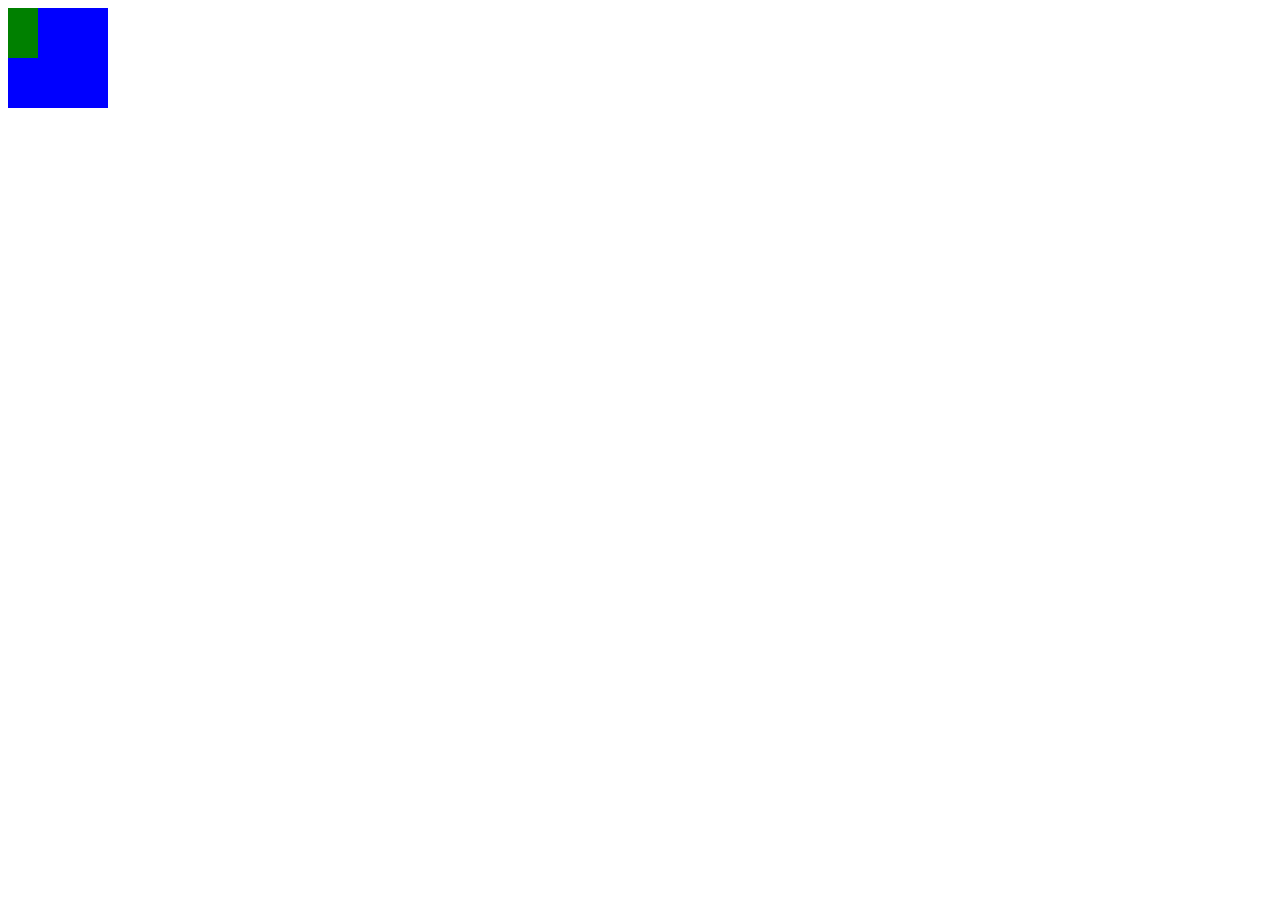
==== index.html @ efeae099 "percentage%" ====
<!DOCTYPE html>
<html lang="en">
<head>
    <meta charset="UTF-8">
    <meta name="viewport" content="width=device-width, initial-scale=1.0">
    <title>css level 2</title>
    <link rel="stylesheet" href="style.css">
    <!-- <style>
        button{
            background-color:blue;
        }
    </style> -->
</head>
 <body>
    
    <!-- <h1>Yohooooo</h1>
    <h1>This is a heading</h1>
    <h2>This is a h2 heading</h2>
    <p>This is a simple and normal paragraph</p>
    <button>click me</button> -->
    <!-- <div id="box">
        i am learning css
    </div>
    <h1 class="heading">
        this is heading1;
    </h1>
    <h2 class="heading">
        this is heading2;
    </h2>
    <h3 class="heading">
        this is heading3;
    </h3>
    <button style="background-color:pink" >
        click me;
    </button> -->
    <!-- <h1 id="h1">Heading 1 </h1>
    <h1 id="h2">Heading 2 </h1>
    <h1 id="h3">Heading 3 </h1>
    <h1 id="h4">Heading 4 </h1>
<p id="one">Lorem ipsum dolor sit amet consectetur, adipisicing elit. Corporis excepturi ex eligendi nisi, quod molestiae exercitationem iure blanditiis officiis consequatur minus, voluptas, tenetur magnam fugiat? Hic non officia veniam repellat.
Aut accusamus maxime totam vitae officiis nam, quo cumque deleniti nulla illo quod expedita atque ducimus laboriosam necessitatibus hic sapiente perferendis consectetur ipsa natus obcaecati dicta iure quibusdam. Architecto, at.
Libero unde quaerat veritatis, optio soluta quasi sapiente illo architecto accusantium quo atque nulla, voluptatibus tenetur ipsam cumque quae sunt iure aperiam. Quo tempora fuga, nesciunt excepturi velit doloremque optio.
Ipsa provident exercitationem fuga voluptatem reiciendis. Distinctio, quos! Nam quas iste, fugit eligendi quos eveniet placeat distinctio minima qui voluptatem nihil, numquam perferendis cupiditate quis, adipisci sunt! Voluptates, eos aperiam.
Necessitatibus nisi blanditiis assumenda laboriosam optio eligendi soluta, recusandae et quos minima eum debitis in repudiandae aut magnam sapiente aperiam quam magni odio, molestias nemo possimus? Doloremque esse fugit ducimus.
Magni quas in quisquam optio cumque autem alias, perferendis cum. Accusamus quibusdam cum, magnam cumque tempora voluptates dicta ab facilis nostrum itaque dolore harum. Dolore quis non beatae aliquid sed?
Consequuntur necessitatibus corrupti accusantium exercitationem repudiandae est quo ipsum nam ratione porro quibusdam obcaecati perspiciatis expedita laborum, molestiae doloribus minus nobis accusamus. Accusantium eaque id nemo, culpa quod magni voluptatum.
Quae tempore unde aliquam minus sint. Impedit atque odit nostrum laboriosam accusamus libero fugiat doloremque aperiam ipsa id officia facere, eveniet ullam nam quia veritatis corporis vitae! Corrupti, placeat quia?
Voluptatem, illum omnis? Officiis veniam sed, impedit quisquam voluptas at magni. Dolores eligendi numquam laborum hic quos molestias, beatae veniam quis deserunt voluptatum repudiandae nemo ratione doloribus! Voluptates, nostrum incidunt. -->
<!-- Natus aliquam culpa nostrum iste provident architecto, veritatis ipsum velit maiores alias unde saepe, quisquam quidem nemo quasi voluptatum tempora nam laboriosam libero! Ad, eius! Vero officiis cumque soluta cupiditate?</p> -->
<!-- <h1>Heading 1 </h1> -->
 <!-- <p id="one">Lorem ipsum, dolor sit amet consectetur adipisicing elit. Eos, eligendi a. Commodi, nulla accusantium? Molestiae rerum officia suscipit quas enim porro nam dolores soluta. Doloribus voluptatibus dignissimos consequuntur iusto minus.</p> -->
 <!-- <p id="two">para2</p>
 <p id="three">para3</p> -->
 <!-- <h1>heading</h1>
<div id="outer">
    outer
    <div id="inner">
        inner
    </div>
</div> -->
<!-- <h1>heading</h1>
    <P>Lorem ipsum dolor sit amet consectetur adipisicing elit. Expedita mollitia quia ipsa nemo soluta ratione animi quaerat iste dolorem atque, libero explicabo molestiae cumque fuga alias illum maxime assumenda error.</P>
    <button>click me</button>
    <div>
        this is a div
        </div>
        <div>
            this is a div
            </div> -->
            <!-- <div>
            </div> -->
            <!-- <div id="navbar">
               <a id="logo">amazon.in</a>
               <a href="#">Account</a>
               <a href="#">My Cart</a>
               <a href="#">Contact Us</a>
        
                
                <input placeholder="search Amazon.in">
                <button>Search</button>
                
                </div> -->
                <!-- <div id="one">box1</div>
                <div id="two">box2</div>
                <div id="three">box3</div> -->
                <!-- <button>click me</button> -->
                 <!-- <header>header</header>
                 <div id="content">
                    <div class="contentBox" style="background-color: rgba(255, 0, 0, 0.5);"></div>
                    <div class="contentBox" style="background-color: rgba(0,255,0,0.5);"></div>
                    <div class="contentBox" style="background-color: rgba(0, 0, 255, 0.5);"></div>
                 </div>
                 <footer>footer</footer> -->
                 <div id="box1">
                 <div id="box2"></div></div>
</body>
</html>



<!-- use mbn for more information about any programming topics -->
---- style.css ----
/* h1{
    color:red;
}
h2{
    color:purple;
}
p{
    color:brown;
}
button{
    color:orange;
    background-color:rgb(255,255,0);
}
body{
    background-color:#d7d6d6;
} */
 /* #box{
    background-color:blue;
    color:white;
 }
 .heading{
    color:red;
 }
 button{
    background-color:green;
 } */
  /* p{
    text-align:right;
    text-decoration: red underline;
  }
  h1{
    text-align:center; */
    /* text-decoration:overline; */
    /* text-decoration:underline overline; */
    /* text-decoration:line-through; */
  /* } */
/* #h1{
   font-weight:normal;
}
#h2{
   font-weight:bold;
}
#h3{
   font-weight:bolder;
}
#h4{
   font-weight:lighter;
} */
/* #one{
   font-family:arial;
} */
/* #one{
   font-family:roboto,arial;
} */
 /* #one{
   font-size:25px;
 }
 #two{
   font-size:10px;
 } */
  /* #one{ */
   /* line-height:50px; */
   /* text-transform:uppercase; */
   /* text-transform:lowercase; */
   /* text-transform:capitalize; */
  /* } */
  /* h1{
   text-align:center;
   text-transform:capitalize;
  }
  *{
   font-family:'Times New Roman', Times, serif;
  }
  #outer{
   font-size:25px;
  }
  #inner{
   font-size:10px;
  } */
   /* div{ */
      /* height:100px; */
      /* background-color:pink; */
      /* width:200px; */
      /* border-width:2px;
      border-style:solid;
      border-color:blue; */
      /* border:2px solid blue; */
      /* border-radius:10px; */
      /* border-radius:50%; */
      /* padding-left:25px; */
      /* padding-right:25px; */
      /* padding-top:25px; */
      /* padding-bottom:25px; */
      /* padding:1px 2px 3px 4px; */
      /* padding:25px; */
      /* margin-top:50px;
      margin-bottom:50px;
      margin-left:50px;
      margin-right:50px; */
      /* margin:50px; */
      /* margin:1px 2px 3px 4px; */
   /* } */
   /* *{
      padding:0;
      margin:0;
      color:white;
   }
   #navbar{ */
      /* height:100px;
      width:100px; */
      /* height:60px;
      background-color:#0f1111;
      
   }
   button{
      background-color:#f08804;
   }
 #logo{
   color:#f08804;
   font-size:25px;
 }
 a{
   margin-right:100px;
   text-decoration:none;
 } */
  /* div{
   background-color: pink;
   display:inline;
  }
  button{
   display:block;
  }
   */
   /* #one{
      width:100px;
      height:100px;
      background-color:blue;
      margin:25px;
      padding:25px;
      display:inline-block;
   } */
   /* #two{
      width:100px;
      height:100px;
      background-color:green;
       margin:25px;
      padding:25px;
      display:inline-block;
   } */
   /* #three{
      width:100px;
      height:100px;
      background-color:rgba(255,0,0,0.5);
       margin:25px;
      padding:25px;
      display:inline-block;
   } */
    /* #three{
      display:none;
    } */
     /* #two{
      visibility:hidden;
     } */
      /* .contentBox{
   width:100px;
   height:100px;
   border:2px solid blue;
   display:inline-block;
      }
       */
       #box1{
         height:100px;
         width:100px;
         background-color:blue;
       }
       #box2{
         height:50px;
         /* width:50px; */
         width:30%;
         background-color:green;
       }
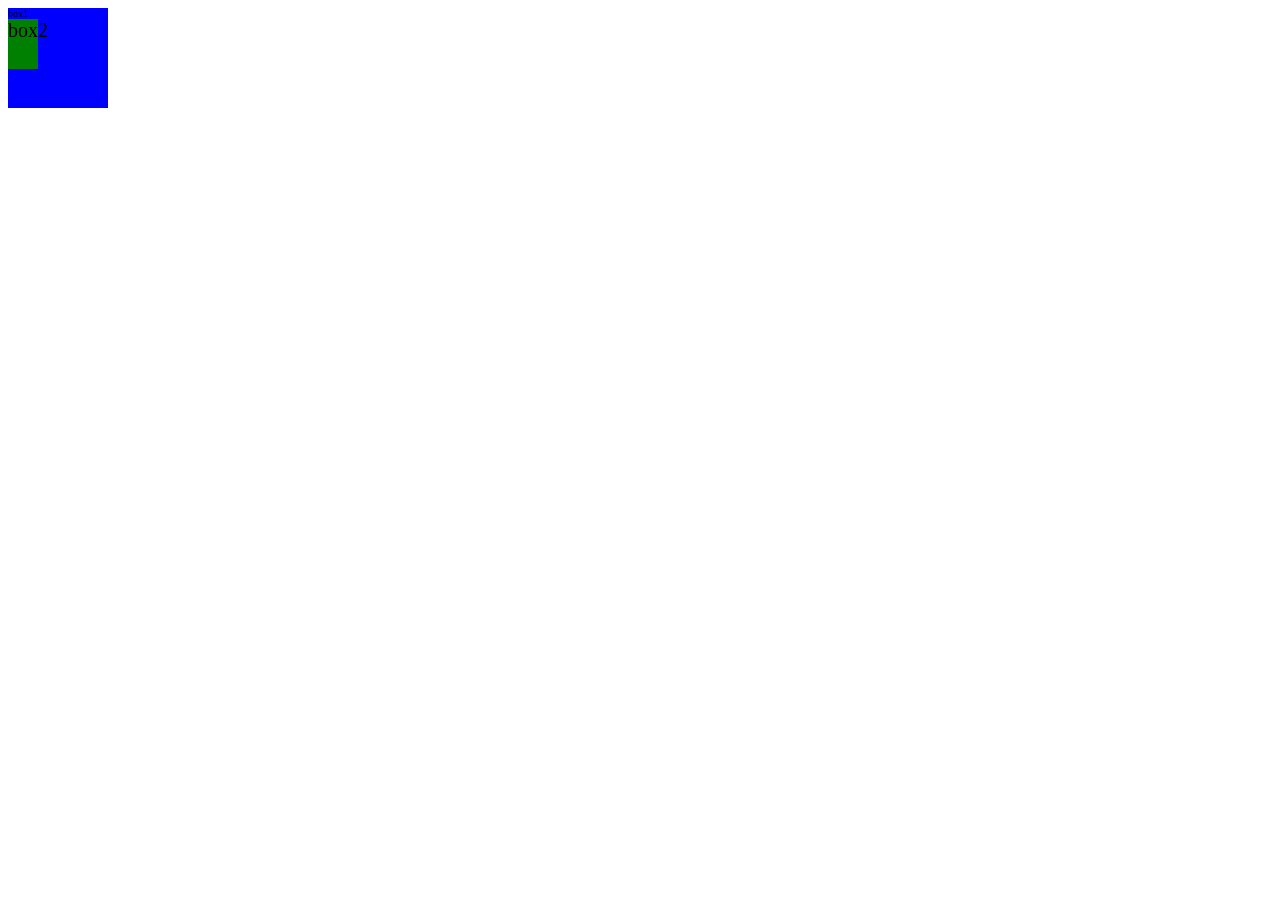
==== commit 31e88d6d: "em" ====
--- a/index.html
+++ b/index.html
@@ -92,7 +92,8 @@
                  </div>
                  <footer>footer</footer> -->
                  <div id="box1">
-                 <div id="box2"></div></div>
+                    box1
+                 <div id="box2">box2</div></div>
 </body>
 </html>
 
--- a/style.css
+++ b/style.css
@@ -172,10 +172,12 @@
          height:100px;
          width:100px;
          background-color:blue;
+         font-size:10px;
        }
        #box2{
          height:50px;
          /* width:50px; */
          width:30%;
          background-color:green;
+         font-size:2em;
        }
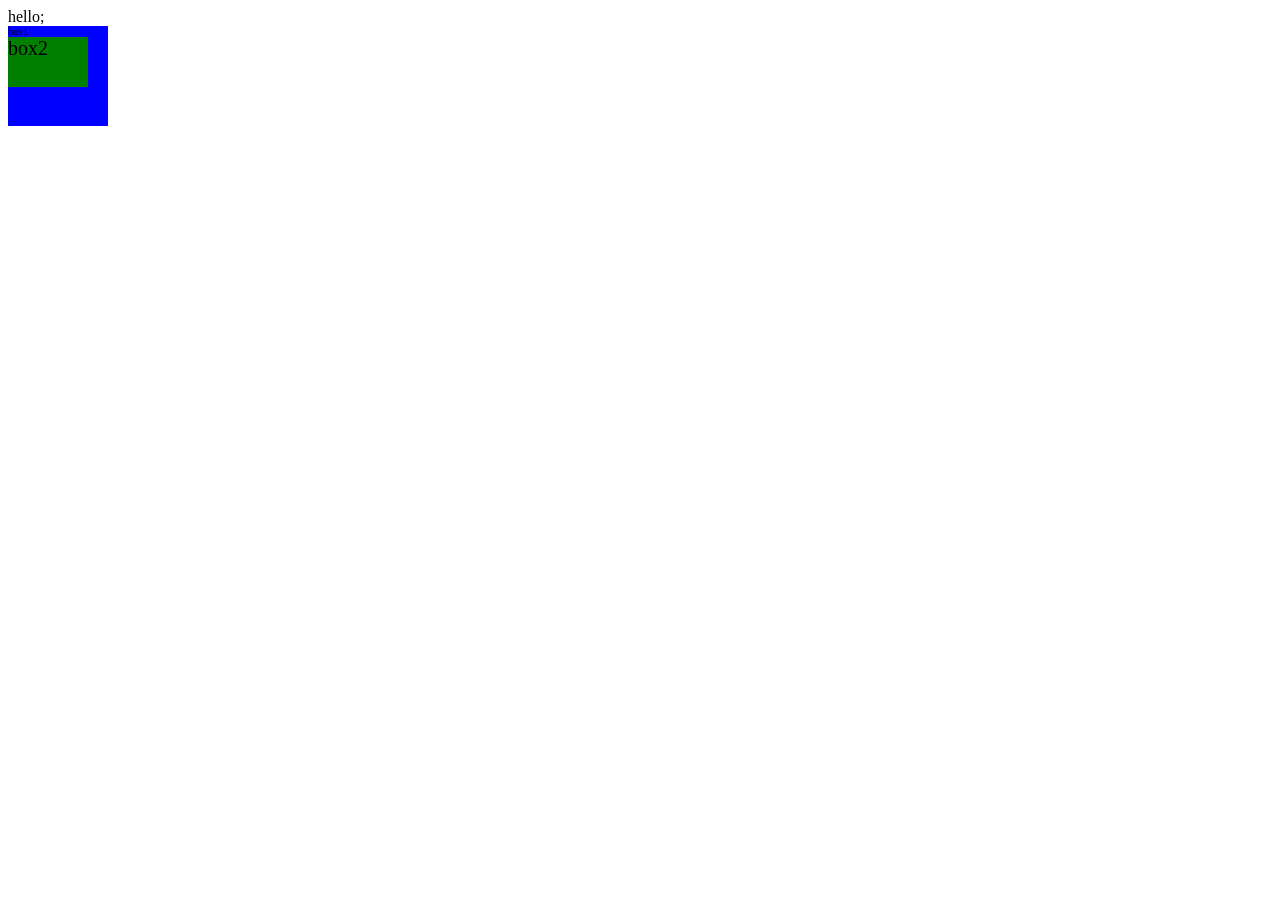
==== commit aad2d378: "rem" ====
--- a/index.html
+++ b/index.html
@@ -12,7 +12,7 @@
     </style> -->
 </head>
  <body>
-    
+    hello;
     <!-- <h1>Yohooooo</h1>
     <h1>This is a heading</h1>
     <h2>This is a h2 heading</h2>
--- a/style.css
+++ b/style.css
@@ -180,4 +180,5 @@
          width:30%;
          background-color:green;
          font-size:2em;
+         width:5rem;
        }
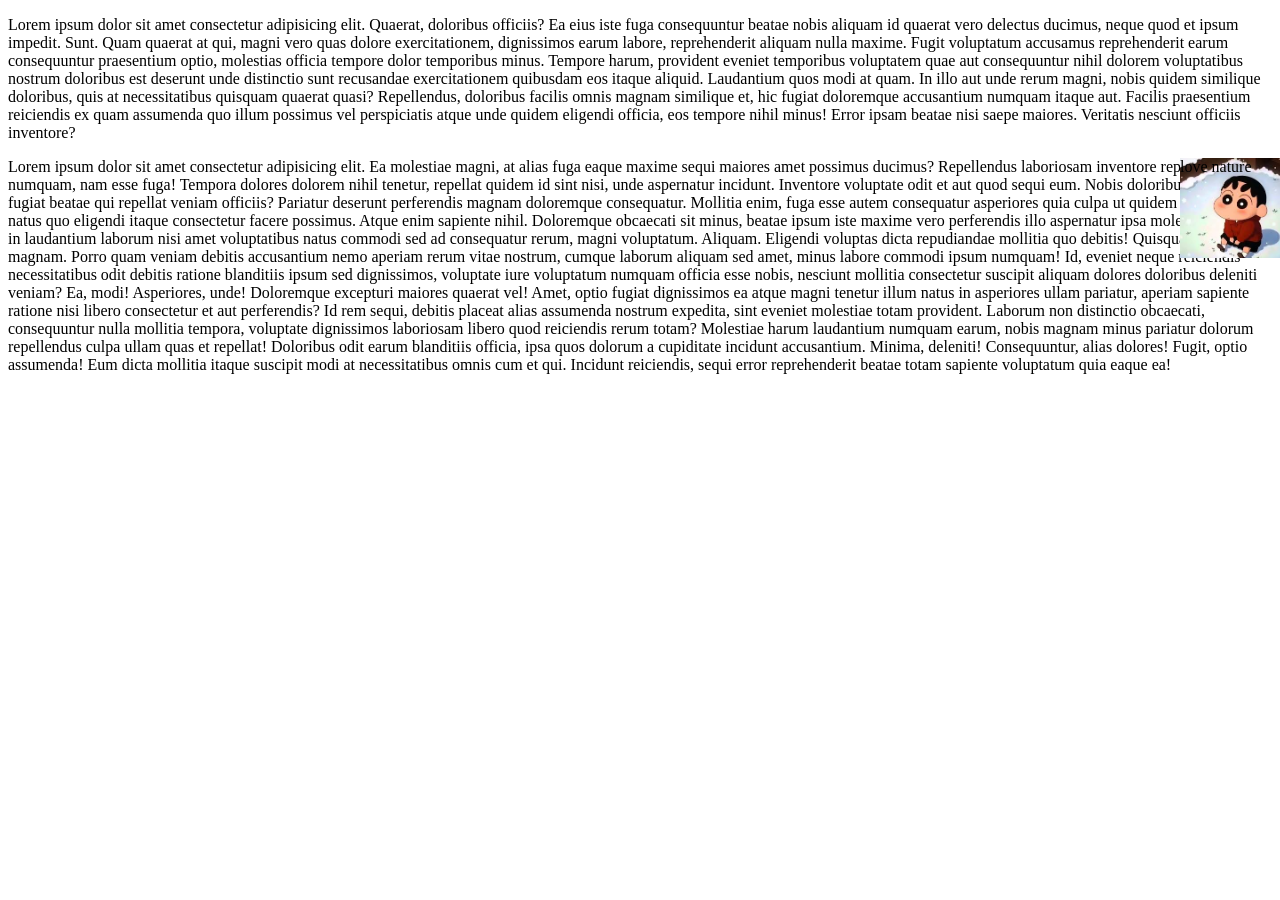
==== commit b478a0f2: "practise set 5" ====
--- a/index.html
+++ b/index.html
@@ -12,7 +12,7 @@
     </style> -->
 </head>
  <body>
-    hello;
+    
     <!-- <h1>Yohooooo</h1>
     <h1>This is a heading</h1>
     <h2>This is a h2 heading</h2>
@@ -91,10 +91,26 @@
                     <div class="contentBox" style="background-color: rgba(0, 0, 255, 0.5);"></div>
                  </div>
                  <footer>footer</footer> -->
-                 <div id="box1">
+                 <!-- <div id="box1">
                     box1
-                 <div id="box2">box2</div></div>
-</body>
+                 <div id="box2">box2</div></div> -->
+                 <p>Lorem ipsum dolor sit amet consectetur adipisicing elit. Quaerat, doloribus officiis? Ea eius iste fuga consequuntur beatae nobis aliquam id quaerat vero delectus ducimus, neque quod et ipsum impedit. Sunt.
+                 Quam quaerat at qui, magni vero quas dolore exercitationem, dignissimos earum labore, reprehenderit aliquam nulla maxime. Fugit voluptatum accusamus reprehenderit earum consequuntur praesentium optio, molestias officia tempore dolor temporibus minus.
+                 Tempore harum, provident eveniet temporibus voluptatem quae aut consequuntur nihil dolorem voluptatibus nostrum doloribus est deserunt unde distinctio sunt recusandae exercitationem quibusdam eos itaque aliquid. Laudantium quos modi at quam.
+                 In illo aut unde rerum magni, nobis quidem similique doloribus, quis at necessitatibus quisquam quaerat quasi? Repellendus, doloribus facilis omnis magnam similique et, hic fugiat doloremque accusantium numquam itaque aut.
+                 Facilis praesentium reiciendis ex quam assumenda quo illum possimus vel perspiciatis atque unde quidem eligendi officia, eos tempore nihil minus! Error ipsam beatae nisi saepe maiores. Veritatis nesciunt officiis inventore?</p>
+                 <div>love nature</div>
+               <p>Lorem ipsum dolor sit amet consectetur adipisicing elit. Ea molestiae magni, at alias fuga eaque maxime sequi maiores amet possimus ducimus? Repellendus laboriosam inventore repellat enim numquam, nam esse fuga!
+               Tempora dolores dolorem nihil tenetur, repellat quidem id sint nisi, unde aspernatur incidunt. Inventore voluptate odit et aut quod sequi eum. Nobis doloribus provident fugiat beatae qui repellat veniam officiis?
+               Pariatur deserunt perferendis magnam doloremque consequatur. Mollitia enim, fuga esse autem consequatur asperiores quia culpa ut quidem eaque quos natus quo eligendi itaque consectetur facere possimus. Atque enim sapiente nihil.
+               Doloremque obcaecati sit minus, beatae ipsum iste maxime vero perferendis illo aspernatur ipsa molestiae, ratione in laudantium laborum nisi amet voluptatibus natus commodi sed ad consequatur rerum, magni voluptatum. Aliquam.
+               Eligendi voluptas dicta repudiandae mollitia quo debitis! Quisquam, molestias magnam. Porro quam veniam debitis accusantium nemo aperiam rerum vitae nostrum, cumque laborum aliquam sed amet, minus labore commodi ipsum numquam!
+               Id, eveniet neque reiciendis necessitatibus odit debitis ratione blanditiis ipsum sed dignissimos, voluptate iure voluptatum numquam officia esse nobis, nesciunt mollitia consectetur suscipit aliquam dolores doloribus deleniti veniam? Ea, modi!
+               Asperiores, unde! Doloremque excepturi maiores quaerat vel! Amet, optio fugiat dignissimos ea atque magni tenetur illum natus in asperiores ullam pariatur, aperiam sapiente ratione nisi libero consectetur et aut perferendis?
+               Id rem sequi, debitis placeat alias assumenda nostrum expedita, sint eveniet molestiae totam provident. Laborum non distinctio obcaecati, consequuntur nulla mollitia tempora, voluptate dignissimos laboriosam libero quod reiciendis rerum totam?
+               Molestiae harum laudantium numquam earum, nobis magnam minus pariatur dolorum repellendus culpa ullam quas et repellat! Doloribus odit earum blanditiis officia, ipsa quos dolorum a cupiditate incidunt accusantium. Minima, deleniti!
+               Consequuntur, alias dolores! Fugit, optio assumenda! Eum dicta mollitia itaque suscipit modi at necessitatibus omnis cum et qui. Incidunt reiciendis, sequi error reprehenderit beatae totam sapiente voluptatum quia eaque ea!</p>
+                </body>
 </html>
 
 
--- a/style.css
+++ b/style.css
@@ -168,17 +168,27 @@
    display:inline-block;
       }
        */
-       #box1{
+       /* #box1{
          height:100px;
          width:100px;
          background-color:blue;
          font-size:10px;
        }
        #box2{
-         height:50px;
+         height:50px; */
          /* width:50px; */
-         width:30%;
+         /* width:30%;
          background-color:green;
          font-size:2em;
-         width:5rem;
+         /* width:5rem; */
+         /* height:50vh; */
+          /* width:5vw; */
+       /* } */ 
+       div{
+         height:100px;
+         width:100px;
+         position:fixed;
+         background-image:url('image.png');
+         right:0px;
+         background-size:cover;
        }
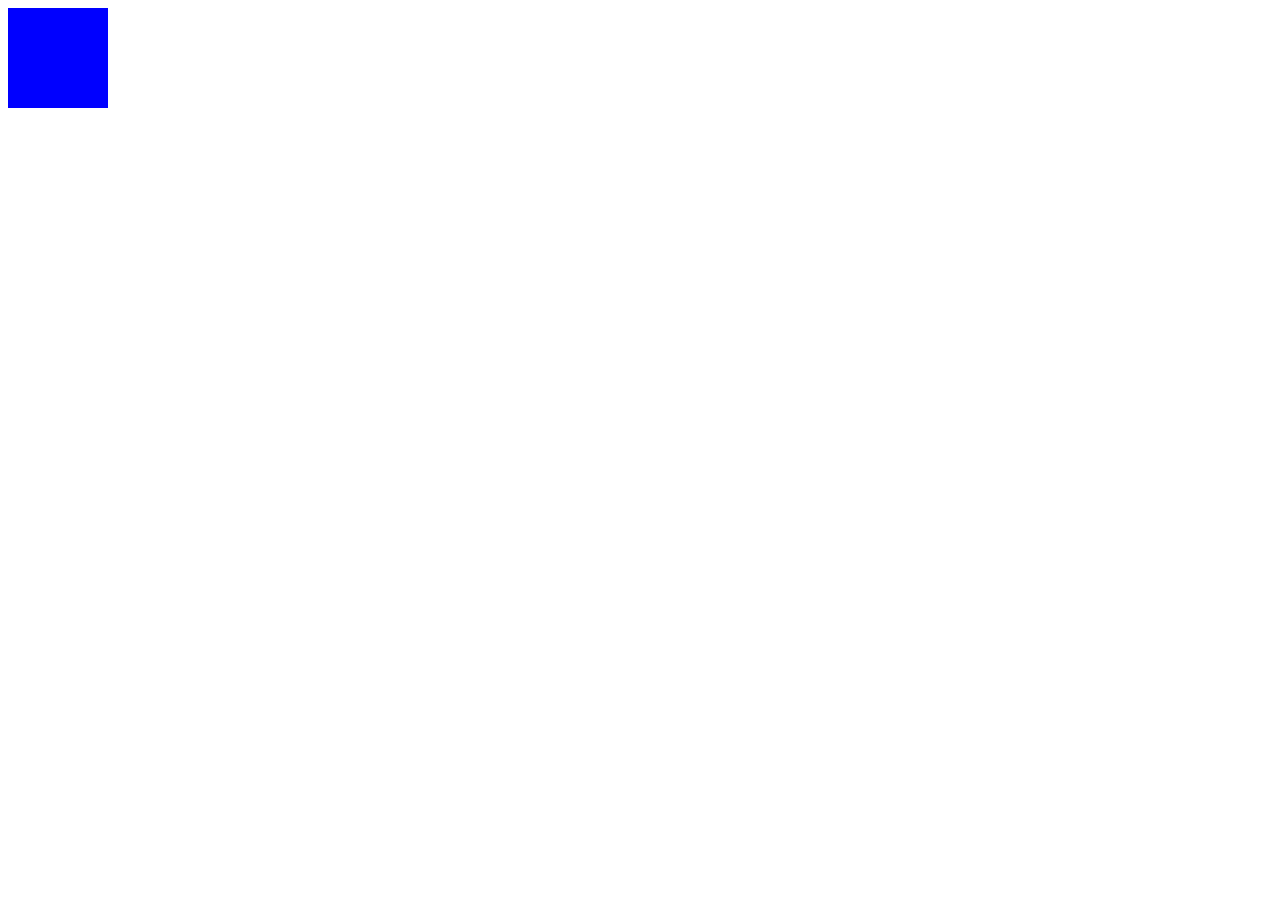
==== commit fcad9744: "media quires" ====
--- a/index.html
+++ b/index.html
@@ -94,7 +94,7 @@
                  <!-- <div id="box1">
                     box1
                  <div id="box2">box2</div></div> -->
-                 <p>Lorem ipsum dolor sit amet consectetur adipisicing elit. Quaerat, doloribus officiis? Ea eius iste fuga consequuntur beatae nobis aliquam id quaerat vero delectus ducimus, neque quod et ipsum impedit. Sunt.
+                 <!-- <p>Lorem ipsum dolor sit amet consectetur adipisicing elit. Quaerat, doloribus officiis? Ea eius iste fuga consequuntur beatae nobis aliquam id quaerat vero delectus ducimus, neque quod et ipsum impedit. Sunt.
                  Quam quaerat at qui, magni vero quas dolore exercitationem, dignissimos earum labore, reprehenderit aliquam nulla maxime. Fugit voluptatum accusamus reprehenderit earum consequuntur praesentium optio, molestias officia tempore dolor temporibus minus.
                  Tempore harum, provident eveniet temporibus voluptatem quae aut consequuntur nihil dolorem voluptatibus nostrum doloribus est deserunt unde distinctio sunt recusandae exercitationem quibusdam eos itaque aliquid. Laudantium quos modi at quam.
                  In illo aut unde rerum magni, nobis quidem similique doloribus, quis at necessitatibus quisquam quaerat quasi? Repellendus, doloribus facilis omnis magnam similique et, hic fugiat doloremque accusantium numquam itaque aut.
@@ -109,8 +109,9 @@
                Asperiores, unde! Doloremque excepturi maiores quaerat vel! Amet, optio fugiat dignissimos ea atque magni tenetur illum natus in asperiores ullam pariatur, aperiam sapiente ratione nisi libero consectetur et aut perferendis?
                Id rem sequi, debitis placeat alias assumenda nostrum expedita, sint eveniet molestiae totam provident. Laborum non distinctio obcaecati, consequuntur nulla mollitia tempora, voluptate dignissimos laboriosam libero quod reiciendis rerum totam?
                Molestiae harum laudantium numquam earum, nobis magnam minus pariatur dolorum repellendus culpa ullam quas et repellat! Doloribus odit earum blanditiis officia, ipsa quos dolorum a cupiditate incidunt accusantium. Minima, deleniti!
-               Consequuntur, alias dolores! Fugit, optio assumenda! Eum dicta mollitia itaque suscipit modi at necessitatibus omnis cum et qui. Incidunt reiciendis, sequi error reprehenderit beatae totam sapiente voluptatum quia eaque ea!</p>
-                </body>
+               Consequuntur, alias dolores! Fugit, optio assumenda! Eum dicta mollitia itaque suscipit modi at necessitatibus omnis cum et qui. Incidunt reiciendis, sequi error reprehenderit beatae totam sapiente voluptatum quia eaque ea!</p> -->
+            <div></div>  
+            </body>
 </html>
 
 
--- a/style.css
+++ b/style.css
@@ -184,11 +184,21 @@
          /* height:50vh; */
           /* width:5vw; */
        /* } */ 
-       div{
+       /* div{
          height:100px;
          width:100px;
          position:fixed;
          background-image:url('image.png');
          right:0px;
          background-size:cover;
-       }+       } */
+        div{
+         height:100px;
+         width:100px;
+         background-color:blue;
+        }
+        @media(width:600px){
+         div{
+            background-color:green;
+         }
+        }
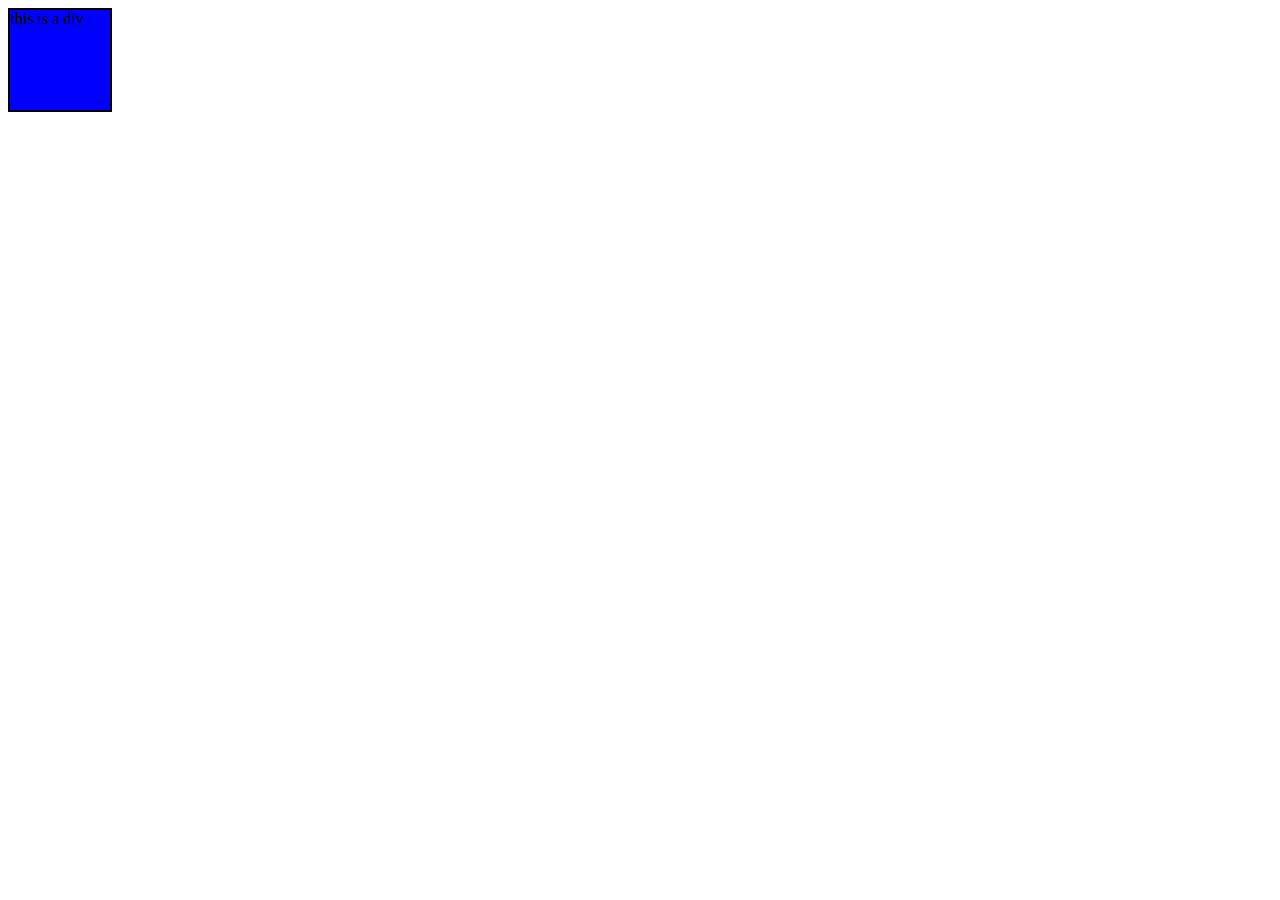
==== commit 3af7f7e7: "transaction-hover" ====
--- a/index.html
+++ b/index.html
@@ -110,7 +110,7 @@
                Id rem sequi, debitis placeat alias assumenda nostrum expedita, sint eveniet molestiae totam provident. Laborum non distinctio obcaecati, consequuntur nulla mollitia tempora, voluptate dignissimos laboriosam libero quod reiciendis rerum totam?
                Molestiae harum laudantium numquam earum, nobis magnam minus pariatur dolorum repellendus culpa ullam quas et repellat! Doloribus odit earum blanditiis officia, ipsa quos dolorum a cupiditate incidunt accusantium. Minima, deleniti!
                Consequuntur, alias dolores! Fugit, optio assumenda! Eum dicta mollitia itaque suscipit modi at necessitatibus omnis cum et qui. Incidunt reiciendis, sequi error reprehenderit beatae totam sapiente voluptatum quia eaque ea!</p> -->
-            <div></div>  
+            <div>this is a div</div>  
             </body>
 </html>
 
--- a/style.css
+++ b/style.css
@@ -192,7 +192,7 @@
          right:0px;
          background-size:cover;
        } */
-        div{
+        /* div{
          height:100px;
          width:100px;
          background-color:blue;
@@ -201,4 +201,18 @@
          div{
             background-color:green;
          }
-        }+        } */
+         div{
+         height:100px;
+         width:100px;
+         background-color:blue;
+         border:2px solid black;
+         }
+         div:hover{
+            background-color:green;
+            color:white;
+         }
+         /* div:active{
+            background-color:yellow;
+            color:black;
+         } */
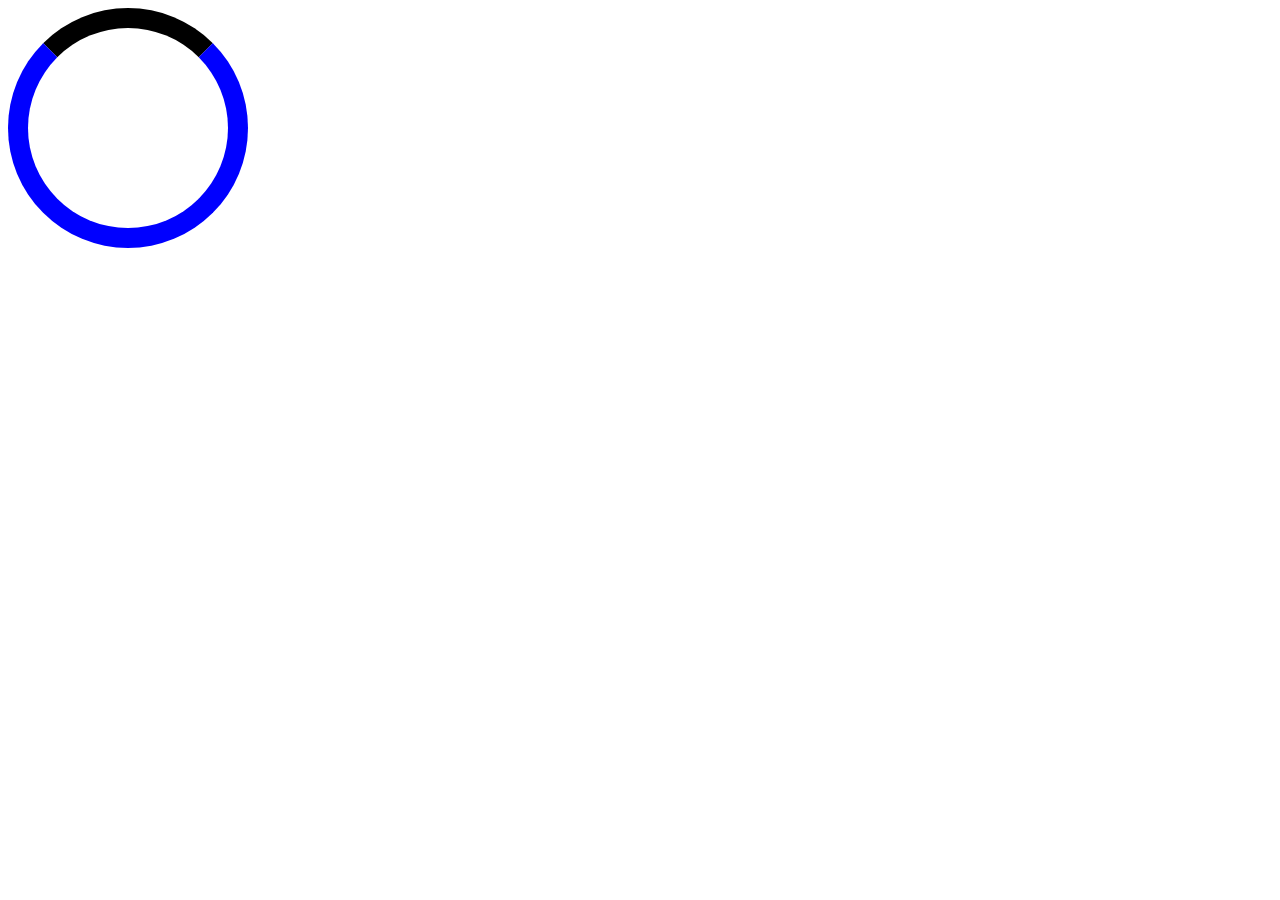
==== commit f3d551be: "practise set complited" ====
--- a/index.html
+++ b/index.html
@@ -110,7 +110,8 @@
                Id rem sequi, debitis placeat alias assumenda nostrum expedita, sint eveniet molestiae totam provident. Laborum non distinctio obcaecati, consequuntur nulla mollitia tempora, voluptate dignissimos laboriosam libero quod reiciendis rerum totam?
                Molestiae harum laudantium numquam earum, nobis magnam minus pariatur dolorum repellendus culpa ullam quas et repellat! Doloribus odit earum blanditiis officia, ipsa quos dolorum a cupiditate incidunt accusantium. Minima, deleniti!
                Consequuntur, alias dolores! Fugit, optio assumenda! Eum dicta mollitia itaque suscipit modi at necessitatibus omnis cum et qui. Incidunt reiciendis, sequi error reprehenderit beatae totam sapiente voluptatum quia eaque ea!</p> -->
-            <div>this is a div</div>  
+            <div class="loader">
+            </div>  
             </body>
 </html>
 
--- a/style.css
+++ b/style.css
@@ -202,17 +202,46 @@
             background-color:green;
          }
         } */
-         div{
+         /* div{
          height:100px;
          width:100px;
          background-color:blue;
          border:2px solid black;
-         }
-         div:hover{
-            background-color:green;
-            color:white;
-         }
-         /* div:active{
+         position:absolute;
+         top:100px;
+         left:100px; */
+         /* transition-property:all;
+         transition-duration:2s; */
+         /* transition:all 2s ease-in 1s; */
+         /* transform:rotate(45deg); */
+         /* transition:all 3s ease-in; */
+         /* animation:colorAnimate 2s ease-in 0s infinite normal; */
+         /* } */
+         /* div:hover{ */
+            /* background-color:green;
+            color:white; */
+            /* transform:translateY(40px); */
+         /* }
+         div:active{
             background-color:yellow;
             color:black;
-         } */+         } */
+       /* @keyframes colorAnimate{
+         from{left:0px;}
+         to{left:200px;}
+       }
+       div:hover{
+         animation:colorAnimate 2s ease-in 0s infinite reverse;
+       } */
+      .loader{
+         height:200px;
+         width:200px;
+         border-radius:50%;
+         border:20px solid blue;
+         border-top:20px solid black;
+        animation:spinAnimate 2s ease-in-out 0s infinite normal;
+      }  
+      @keyframes spinAnimate{
+         from{transform:rotate(0deg);}
+         to{transform:rotate(360deg);}
+      }
